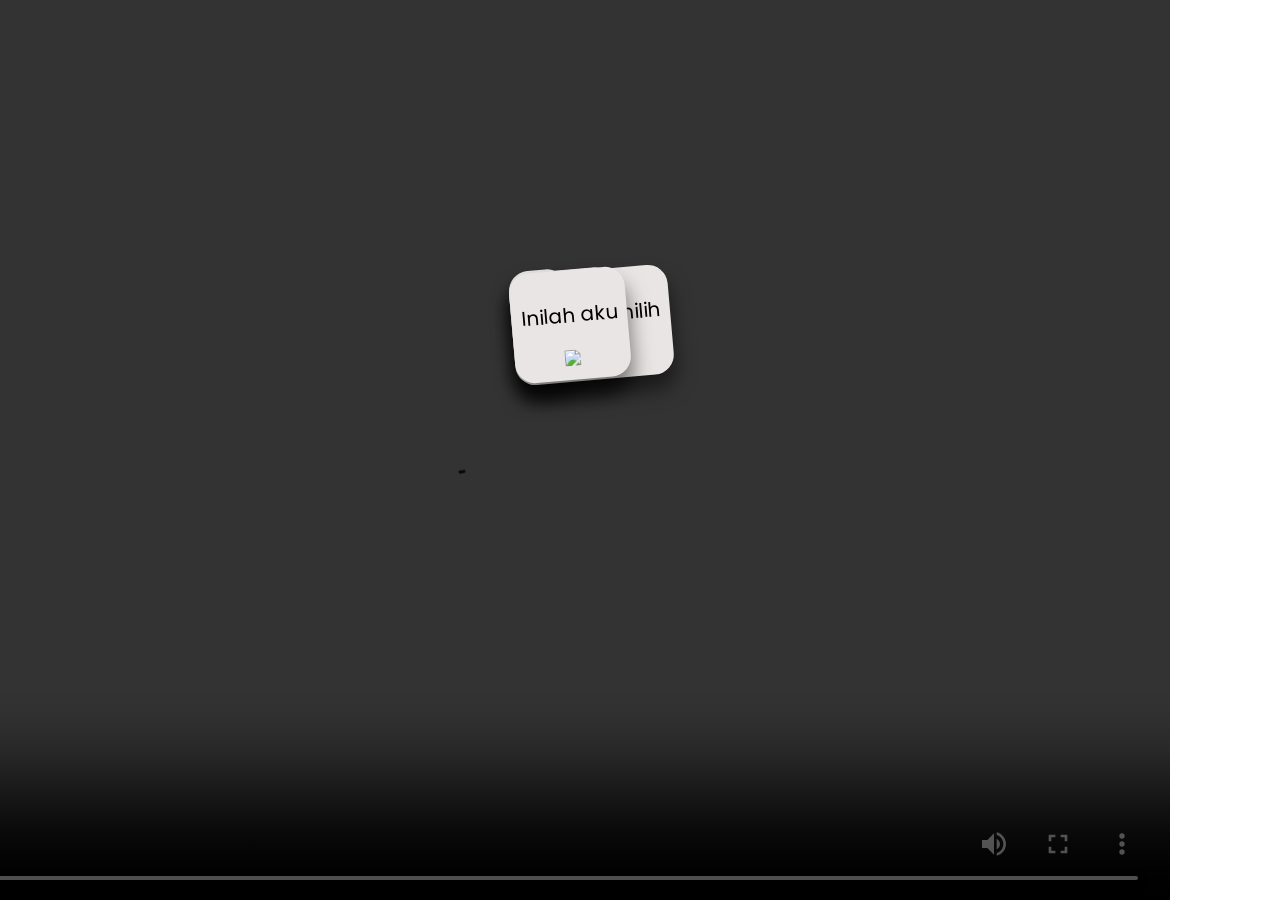
==== card.html @ 6ff087b5 "Add files via upload" ====
<!DOCTYPE html>
<html lang="en">
<head>
  <meta charset="UTF-8">
  <title>I LOVE YOU</title>
  <link rel='stylesheet' href='https://fonts.googleapis.com/css2?family=Short+Stack&amp;family=Homemade+Apple&amp;display=swap'>
  <link rel="stylesheet" href="card.css">
  <meta name="viewport" content="width=device-width, initial-scale=1.0">
</head>
<style>
  body {
      margin: 0;
      overflow: hidden;
 
    }

    video {
      position: absolute;
      top: 50%;
      left: 50%;
      transform: translate(-50%, -50%);
      min-width: 100%;
      min-height: 100%;
      width: auto;
      height: auto;
      z-index: -1;
    }
    
    content {
      z-index: 1;
    }

    
  </style>
</head>
<body>
  <video autoplay loop controls>
    <source src="video/gokil.mp4" type="video/mp4">
  </video>
  <div id="lyrics"></div>

  <div class="content">
    <h1></h1>
    
  </div>
</body>
</style>
<body>
    

  <div class="paper image">
    <p>Untuk ku</p>
    <img src="gambar/gambar4.jpg" />
  </div>

  <div class="paper image">
    <p>Kau</p>
    <img src="gambar/gambar3.jpg" />
  </div>
  <div class="paper image">
    <p>Yang memilih</p>
    <img src="gambar/gambar2.jpg" />
  </div>
  <div class="paper image">
    <p>Inilah aku</p>
    <img src="gambar/gambar1.jpeg" />
  </div>

 

  <script  src="card.js"></script>
</body>
</html>
---- card.css ----
@import url('https://fonts.googleapis.com/css2?family=Poppins:wght@200;400;500;600;700&family=Rubik:wght@300;400;500;600;700;800&display=swap');



.paper {
  background-color: rgb(234, 229, 229);
  top: 30%;
  left: 40%;
  padding: 20px 80px;
  transform: rotateZ(-5deg);
  box-shadow: 1px 15px 20px 0px rgba(0,0,0,0.5);
  position: absolute;
  border-radius: 20px;
  text-align: center;
}

.content {
  position: absolute;
  top: 50%;
  left: 50%;
  transform: translate(-50%, -50%);
  z-index: 1;
  text-align: center;
  color: #fff; /* Warna teks */
}

.paper.image {
  padding: 10px;
}
.paper.image p {
  font-size: 20px;
}

img {
  max-height: 200px;
  width: 100%;
  user-select: none;
}
@keyframes glow {
  0%, 100% {
    text-shadow: 0 0 10px #fff, 0 0 20px #fff, 0 0 30px #fff, 0 0 40px #ff00e0, 0 0 70px #ff00e0, 0 0 80px #ff00e0, 0 0 100px #ff00e0, 0 0 150px #ff00e0;
  }
  50% {
    text-shadow: 0 0 20px #fff, 0 0 30px #fff, 0 0 40px #ff00e0, 0 0 70px #ff00e0, 0 0 80px #ff00e0, 0 0 100px #ff00e0, 0 0 150px #ff00e0, 0 0 180px #ff00e0;
  }
}

#lyrics {
  position: absolute;
  top: 50%;
  left: 50%;
  transform: translate(-50%, -50%);
  text-align: center;
  color: #fff; /* Warna teks sesuai kebutuhan Anda */
}


p {
  font-family: 'Poppins', sans-serif;
  font-size: 40px;
  color: rgb(0, 0, 0);
  user-select: none;
}
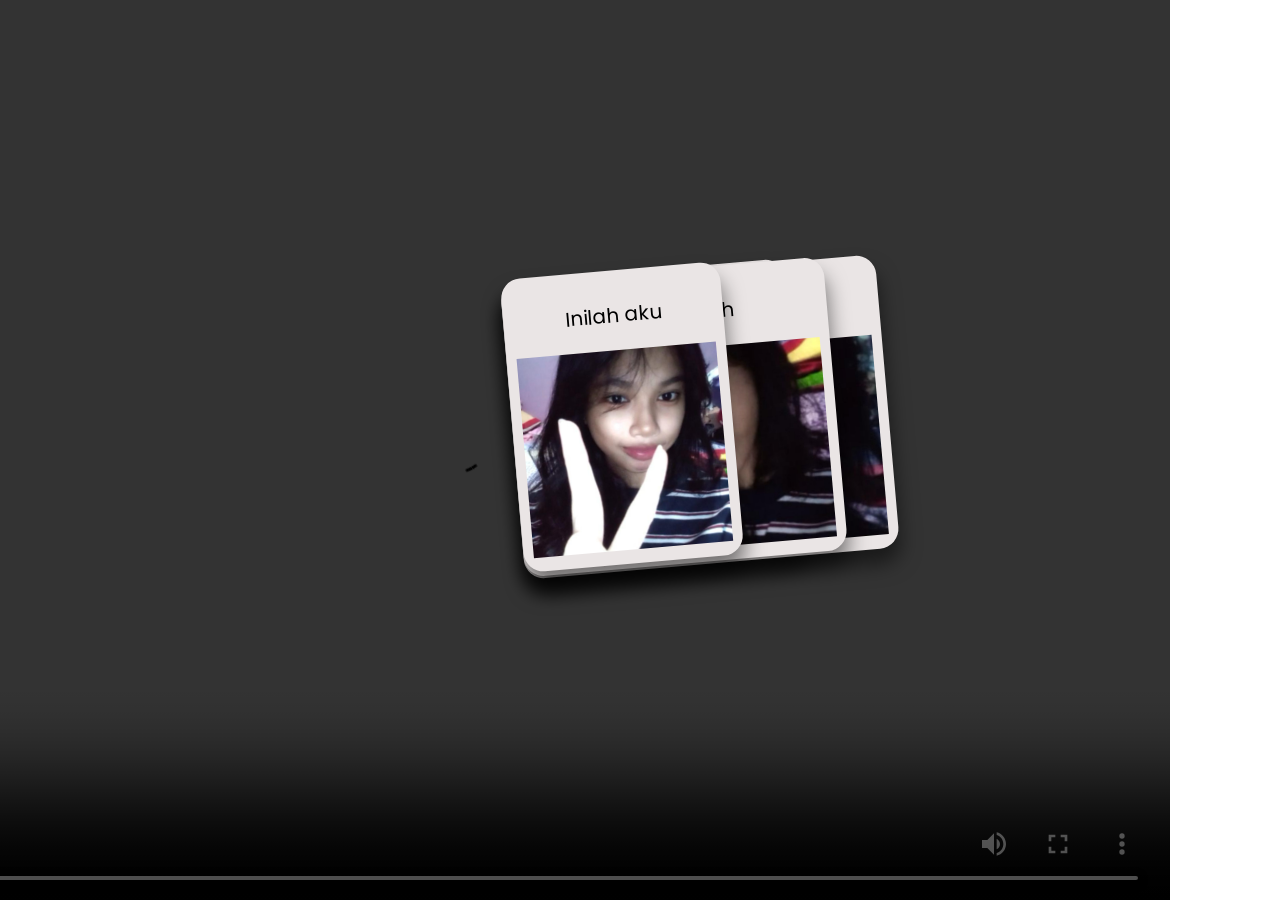
==== commit 56ebc7a4: "Update card.html" ====
--- a/card.html
+++ b/card.html
@@ -50,20 +50,20 @@
 
   <div class="paper image">
     <p>Untuk ku</p>
-    <img src="gambar/gambar4.jpg" />
+    <img src="gambar/gambar4.JPG" />
   </div>
 
   <div class="paper image">
     <p>Kau</p>
-    <img src="gambar/gambar3.jpg" />
+    <img src="gambar/gambar3.JPG" />
   </div>
   <div class="paper image">
     <p>Yang memilih</p>
-    <img src="gambar/gambar2.jpg" />
+    <img src="gambar/gambar2.JPG" />
   </div>
   <div class="paper image">
     <p>Inilah aku</p>
-    <img src="gambar/gambar1.jpeg" />
+    <img src="gambar/gambar1.JPG" />
   </div>
 
  
